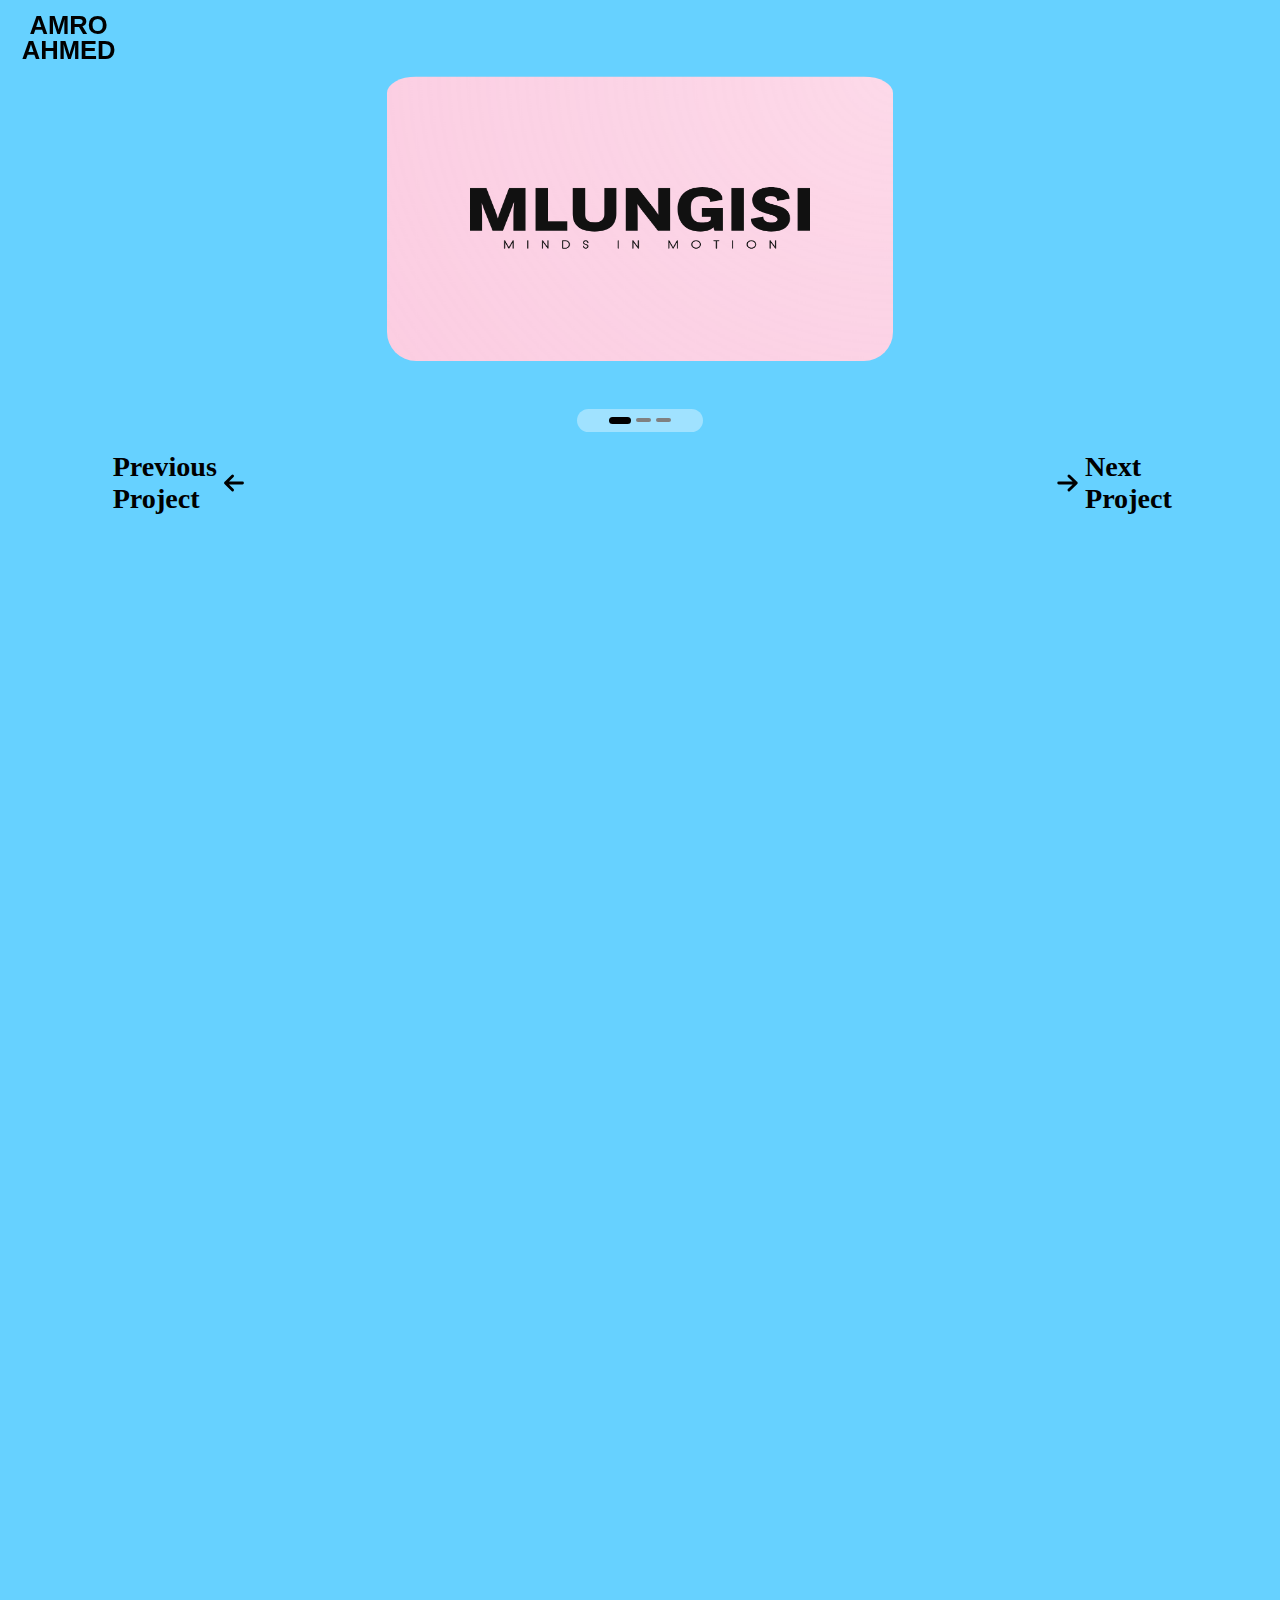
==== index.html @ e9b0912d "Work on carousel" ====
<!DOCTYPE html>
<html lang="en">

<head>
    <meta charset="UTF-8">
    <meta name="viewport" content="width=device-width, initial-scale=1.0">
    <title>Document</title>
    <link rel="stylesheet" href="./CSS/homePage.css">
    <script type="module"> import { loadNavbar } from "../JavaScript/navigationBar.js"
        loadNavbar("Home")
    </script>
    <link rel="stylesheet" href="./CSS/navigationBar.css">
    <link rel="stylesheet" href="./CSS/generalStyling.css">
    <script src="./Javascript/cursor.js" defer></script>
    <script src="./Javascript/carousel.js" defer></script>
    <!-- <script src="./Javascript/overview.js" defer></script> -->
</head>

<body>
    <header>
        <div id="name-section">
            <h1 id="name-logo">Amro Ahmed</h1>
        </div>
        <nav id="nav-bar">

        </nav>
    </header>

    <main>
        <svg xmlns="http://www.w3.org/2000/svg" class="goo" version="1.1" width="100%">
            <defs>
                <filter id="goo">
                    <feGaussianBlur in="SourceGraphic" stdDeviation="6" result="blur"></feGaussianBlur>
                    <feColorMatrix in="blur" mode="matrix" values="1 0 0 0 0  0 1 0 0 0  0 0 1 0 0  0 0 0 35 -15"
                        result="goo"></feColorMatrix>
                    <feComposite in="SourceGraphic" in2="goo" operator="atop"></feComposite>
                </filter>
            </defs>
        </svg>

        <div id="cursor"></div>

        <section id="hero-section">
            <div id="project-display">
                <img src="./Images/Mlungisi Logo.png" alt="Preview image of the project" id="preview-image">
                <div id="carousel-dots">

                </div>
            </div>
            <div id="navigation-buttons">

                <div id="previous-button">
                    <h2 id="previous-text">Previous Project</h2>
                    <img src="./Images/Left Arrow.svg" alt="Arrow pointing towards the left" id="left-arrow">
                </div>

                <div id="next-button">
                    <img src="./Images/Right Arrow.svg" alt="Arrow pointing towards the right" id="right-arrow">
                    <h2 id="next-text">Next Project</h2>
                </div>
            </div>
        </section>

        <section id="portfolio-display">
            <!-- <div id="overview">
                <div id="mini-preview"></div>
                <div id="overview-scrollbar"></div>
            </div> -->

        </section>
    </main>
</body>

</html>
---- CSS/homePage.css ----
body {
    overflow-x: hidden;
}

main {
    height: 200rem;
    overflow-y: auto;
}

#main-heading {
    font-size: 12vw;
    color: #000000;
}

#hero-section {
    display: flex;  
    align-items: center;
    flex-direction: column;
}

#overview {
    position: fixed;
    top: 0;
    left: 0;
    width: 12%;
    height: 60%;
    background-color: rgba(0, 0, 0, 0.1); 
    border-radius: 5px;
    z-index: 1000;
    overflow: hidden;
    box-shadow: 0 0 10px rgba(0, 0, 0, 0.2);
}

#mini-preview {
    position: absolute;
    top: 0;
    left: 0;
    width: 100%;
    height: 100%;
    background-image: url('../Images/Screenshot\ Test.png'); 
    background-size: contain; 
    background-repeat: no-repeat;
    background-position: top left;
    opacity: 0.5; 
}

#overview-scrollbar {
    position: absolute;
    width: 100%;
    background-color: rgba(0, 0, 0, 0.3);
    border-radius: 5px;
    transition: background-color 0.3s ease;
    z-index: 1; 
}


#overview-scrollbar:hover {
    background-color: rgba(0, 0, 0, 0.5);
}

#previous-text {
    transition: opacity 0.3s ease;
    opacity: 1;
    font-size: 2.2vw;
    margin-left: 24%;
}

#next-text {
    transition: opacity 0.3s ease;
    opacity: 1;
    font-size: 2.2vw;
    margin-right: 20%;
}

#navigation-buttons {
    display: flex;               
    justify-content: space-between; 
    align-items: center;           
    width: 90vw;                   
    margin: 0 auto;               
    padding: 0 5%;         
    position: relative;
    top: 5vh;       
}

#previous-button,
#next-button {
    display: flex;
    justify-content: space-between;
    align-items: center;
    width: 15%;                     
    height: 12vh;                    
    border-radius: 20px;             
    transition: width 0.5s ease;     
}

#previous-button:hover,
#next-button:hover {
    width: 20%;  
}

#previous-button:hover #previous-text,
#next-button:hover #next-text {
    opacity: 0;
}

#previous-button:hover #left-arrow,
#next-button:hover #right-arrow {
    transform: translateX(-180%);   
}

#left-arrow,
#right-arrow {
    width: 20%;
    transition: transform 0.5s ease;  
}

#previous-button:hover #left-arrow {
    transform: translateX(-180%);  
}

#next-button:hover #right-arrow {
    transform: translateX(180%);   
}

#carousel-dots{
    display: flex;
    justify-content: center;
    align-items: center;
    background-color:#ffffff61;
    position: relative;
    top: 15%;
    width: 20%;
    height: 13%;
    gap: 4%;
    border-radius: 20px;
}


#project-display {
    width: 50%;
    height: 25vw;
    display: flex;
    justify-content: center;
    align-items: center;
    flex-direction: column;
}

.dot-placeholder{
    background-color: rgb(0, 0, 0);
    width: 12%;
    height: 17%;
    border-radius: 20px;
    position: relative;
    transition: width 0.5s ease, height 0.5s ease;
}

#preview-image{
    width: 80%;
    aspect-ratio: 16 / 9;
    padding-top: 2%;
    border-radius: 29px;
}
---- CSS/navigationBar.css ----
#nav-bar{
    display: grid;
    width: 20%;
    position: relative;
    margin-right: 0;
    padding-right: 0;
}

#nav-bar ul{
    list-style: none;
    display: flex;
}

.navBarOption{
    position: relative;
    display: flex;
    border-radius: 24px;
    width: 39%;
    height: 40px;
    justify-content: center;
    align-items: center;
    animation: loadOption 0.5s ease forwards;
}

.navBarOption a{
    text-decoration: none;
    color: black;
}

header{
    position: sticky;
    top: 0; 
    z-index: 1000; 
    display: flex;
    margin: 0;
    padding: 0 ;
}


.make-wider {
    animation: makeWider 0.5s ease forwards;
}

@keyframes loadOption{
    from {
        top: 50px;
    }
    to {
        top: 0px;
    }
}

@keyframes makeWider{
    from {
        width: 38px;
        background-color: rgb(0, 0, 0);
    }
    to {
        width: 80%;
        background-color: pink;
    }
}


.navLogo {
    height: 60px; /* Adjust the height as needed */
    margin-left: auto; /* Push logo to the right */
    padding-right: 3%;
}

#name-logo{
    width: 12%;
    font-size: 2vw;
    margin: 0;
    padding: 0;
}

#name-section{
    padding-top: 1%;
    width: 80%;
}
---- CSS/generalStyling.css ----
::-webkit-scrollbar {
    width: 12px; 
    height: 12px; 
}

::-webkit-scrollbar-track {
    border-radius: 10px; 
}

::-webkit-scrollbar-thumb {
    background: linear-gradient(to bottom, #000000, #000000, #000000); 
    border-radius: 10px; 
}

body{
    background-color: #66d1ff;
    cursor: none;  
    margin-top: 0;
}

:root {
    --cursor-size: 28px;
    --bg: #9af5b1;
  }
  
  #cursor {
    position: fixed;
    top: calc(var(--cursor-size) * -0.5);
    left:  calc(var(--cursor-size) * -0.5);
    pointer-events: none;
    mix-blend-mode: difference;  
    filter: url(#goo);
    z-index: 10000;
  }
  
  .cursor-circle {
    position: absolute;
    top: 0;
    left: 0;
    width: var(--cursor-size);
    height: var(--cursor-size);
    border-radius: var(--cursor-size);
    background: var(--bg);
    transform-origin: center center;
  }
  
  
  h1 {
    margin: 0;
    padding: 50px;
    text-align: center;
    font-size: 48px;
    line-height: 1;
    font-family: sans-serif;
    text-transform: uppercase;
    user-select: none;
  }
  
  .goo {
    display: none;
  }
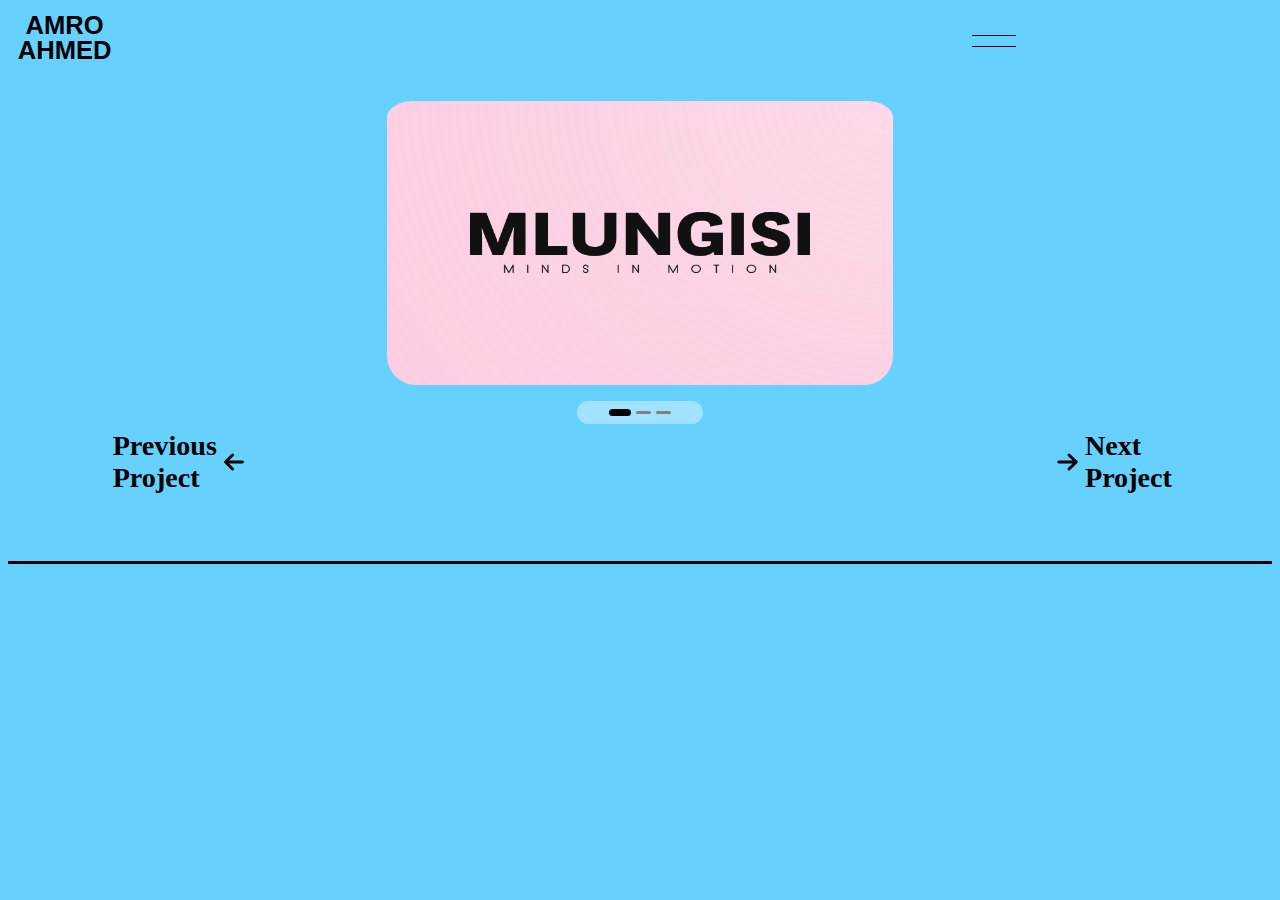
==== commit 1619bd85: "Began working on burger menu" ====
--- a/index.html
+++ b/index.html
@@ -20,6 +20,15 @@
     <header>
         <div id="name-section">
             <h1 id="name-logo">Amro Ahmed</h1>
+        </div>
+        <div id="burger-menu">
+            <svg id="burger-svg" width="84" height="84" viewBox="0 0 84 84" fill="none" xmlns="http://www.w3.org/2000/svg">
+                <g id="Frame 1">
+                <line id="bottom-line" x1="20" y1="35.5" x2="64" y2="35.5"/>
+                <line id="top-line" x1="20" y1="46.5" x2="64" y2="46.5"/>
+                </g>
+            </svg>
+                
         </div>
         <nav id="nav-bar">
 
@@ -59,7 +68,16 @@
                     <h2 id="next-text">Next Project</h2>
                 </div>
             </div>
+
         </section>
+
+        <footer>
+            <div id="socials-section">
+                <div id="email-icon">
+
+                </div>
+            </div>
+        </footer>
 
         <section id="portfolio-display">
             <!-- <div id="overview">
--- a/CSS/homePage.css
+++ b/CSS/homePage.css
@@ -3,8 +3,11 @@
 }
 
 main {
-    height: 200rem;
-    overflow-y: auto;
+    overflow-y: scroll;
+    overflow-x: hidden;
+    height: 86vh;
+    margin-bottom: 0;
+    padding-bottom: 0;
 }
 
 #main-heading {
@@ -80,7 +83,7 @@
     margin: 0 auto;               
     padding: 0 5%;         
     position: relative;
-    top: 5vh;       
+    top: 0vh;       
 }
 
 #previous-button,
@@ -129,7 +132,7 @@
     align-items: center;
     background-color:#ffffff61;
     position: relative;
-    top: 15%;
+    top: 5%;
     width: 20%;
     height: 13%;
     gap: 4%;
@@ -153,6 +156,7 @@
     border-radius: 20px;
     position: relative;
     transition: width 0.5s ease, height 0.5s ease;
+    z-index: 20;
 }
 
 #preview-image{
@@ -160,4 +164,18 @@
     aspect-ratio: 16 / 9;
     padding-top: 2%;
     border-radius: 29px;
+}
+
+footer{
+    border-top: solid;
+    height: 15%;
+    width: 100%;
+    position: relative;
+    top: 5vh;
+}
+
+.icon-image{
+    padding-top: 0.5%;
+    width: 5%;
+    background: pink;
 }--- a/CSS/navigationBar.css
+++ b/CSS/navigationBar.css
@@ -1,5 +1,6 @@
 #nav-bar{
-    display: grid;
+    display: flex;
+    flex-direction: column;
     width: 20%;
     position: relative;
     margin-right: 0;
--- a/CSS/generalStyling.css
+++ b/CSS/generalStyling.css
@@ -21,6 +21,7 @@
 :root {
     --cursor-size: 28px;
     --bg: #9af5b1;
+    --black: #000000;
   }
   
   #cursor {
@@ -59,4 +60,22 @@
   .goo {
     display: none;
   }                                         
-            +            
+  #top-line, #bottom-line{
+    stroke: var(--black);
+    transition: all 0.5s ease;
+    transform-origin: center;
+  }
+
+  #burger-svg:hover #top-line{
+    transform: rotate(-90deg);
+  }
+
+  #burger-svg:hover ~ #nav-bar {
+    opacity: 1;
+  }
+
+  #nav-bar{
+    transition: opacity 0.5s ease;
+    opacity: 0;
+  }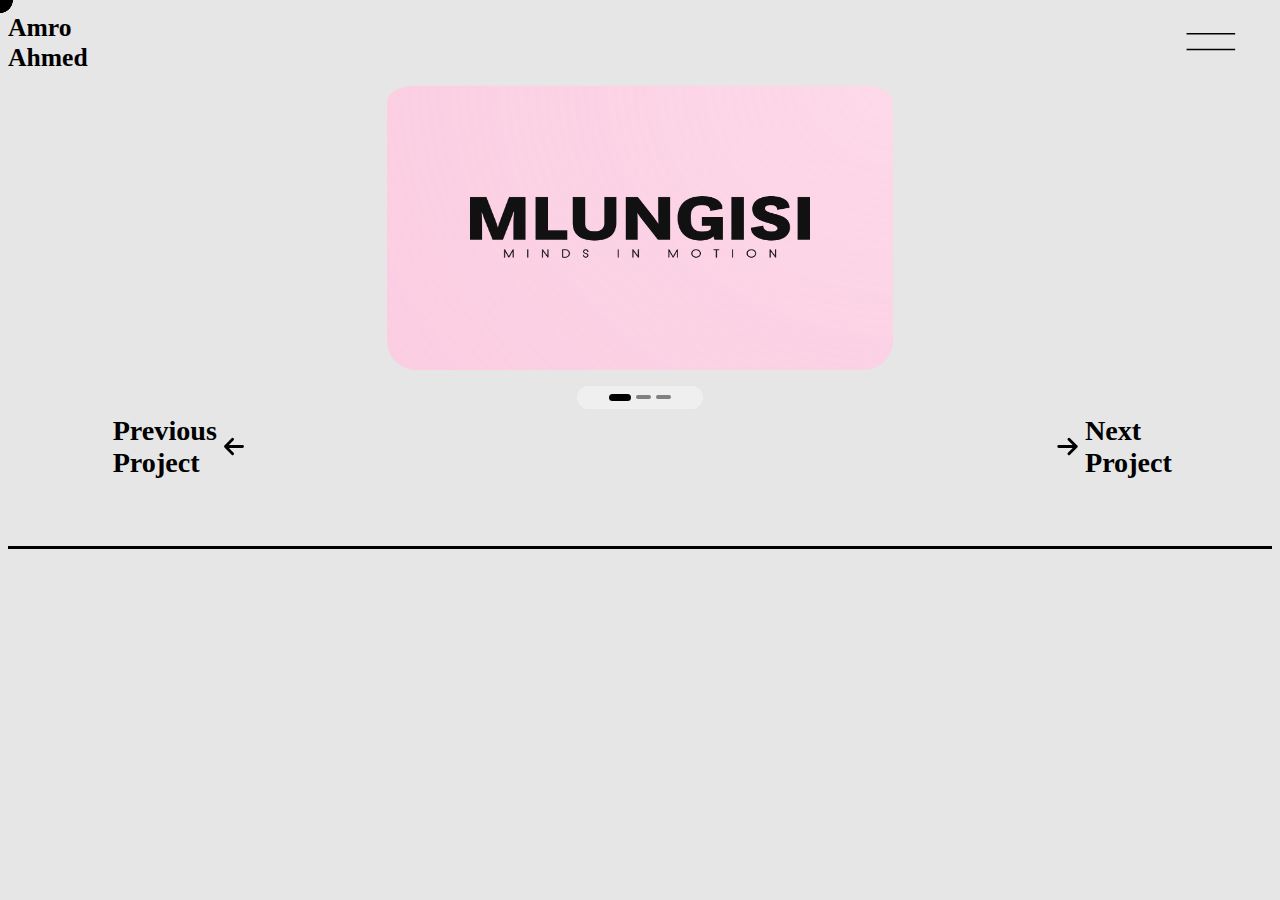
==== commit 8623ff84: "Page Layout" ====
--- a/index.html
+++ b/index.html
@@ -4,16 +4,15 @@
 <head>
     <meta charset="UTF-8">
     <meta name="viewport" content="width=device-width, initial-scale=1.0">
-    <title>Document</title>
+    <title>Projects</title>
     <link rel="stylesheet" href="./CSS/homePage.css">
     <script type="module"> import { loadNavbar } from "../JavaScript/navigationBar.js"
-        loadNavbar("Home")
+        loadNavbar("Projects")
     </script>
     <link rel="stylesheet" href="./CSS/navigationBar.css">
     <link rel="stylesheet" href="./CSS/generalStyling.css">
     <script src="./Javascript/cursor.js" defer></script>
     <script src="./Javascript/carousel.js" defer></script>
-    <!-- <script src="./Javascript/overview.js" defer></script> -->
 </head>
 
 <body>
@@ -22,17 +21,17 @@
             <h1 id="name-logo">Amro Ahmed</h1>
         </div>
         <div id="burger-menu">
-            <svg id="burger-svg" width="84" height="84" viewBox="0 0 84 84" fill="none" xmlns="http://www.w3.org/2000/svg">
+            <svg id="burger-svg" width="120" height="120" viewBox="0 0 84 84" fill="none" xmlns="http://www.w3.org/2000/svg">
                 <g id="Frame 1">
-                <line id="bottom-line" x1="20" y1="35.5" x2="64" y2="35.5"/>
-                <line id="top-line" x1="20" y1="46.5" x2="64" y2="46.5"/>
+                <line id="bottom-line" x1="20" y1="35.5" x2="54" y2="35.5"/>
+                <line id="top-line" x1="20" y1="46.5" x2="54" y2="46.5"/>
                 </g>
             </svg>
+            <nav id="nav-bar">
+    
+            </nav>
                 
         </div>
-        <nav id="nav-bar">
-
-        </nav>
     </header>
 
     <main>
@@ -78,14 +77,6 @@
                 </div>
             </div>
         </footer>
-
-        <section id="portfolio-display">
-            <!-- <div id="overview">
-                <div id="mini-preview"></div>
-                <div id="overview-scrollbar"></div>
-            </div> -->
-
-        </section>
     </main>
 </body>
 
--- a/CSS/generalStyling.css
+++ b/CSS/generalStyling.css
@@ -13,14 +13,19 @@
 }
 
 body{
-    background-color: #66d1ff;
-    cursor: none;  
+    background-color: #e6e6e6;
+    cursor: none; 
     margin-top: 0;
+}
+
+#cursor-circle{
+  width: 100%;
+  height: 100%;
 }
 
 :root {
     --cursor-size: 28px;
-    --bg: #9af5b1;
+    --bg: #e6e6e6;
     --black: #000000;
   }
   
@@ -45,33 +50,32 @@
     transform-origin: center center;
   }
   
-  
-  h1 {
-    margin: 0;
-    padding: 50px;
-    text-align: center;
-    font-size: 48px;
-    line-height: 1;
-    font-family: sans-serif;
-    text-transform: uppercase;
-    user-select: none;
-  }
-  
+
   .goo {
     display: none;
-  }                                         
+  }                
+  
+  #burger-menu{
+    width: 20%;
+  }
             
+  #burger-svg{
+    position: absolute;
+    top: -23%;
+    left: 91%;
+  }
+
   #top-line, #bottom-line{
     stroke: var(--black);
     transition: all 0.5s ease;
     transform-origin: center;
   }
 
-  #burger-svg:hover #top-line{
+  #burger-menu:hover #top-line{
     transform: rotate(-90deg);
   }
 
-  #burger-svg:hover ~ #nav-bar {
+  #burger-menu:hover #nav-bar{
     opacity: 1;
   }
 
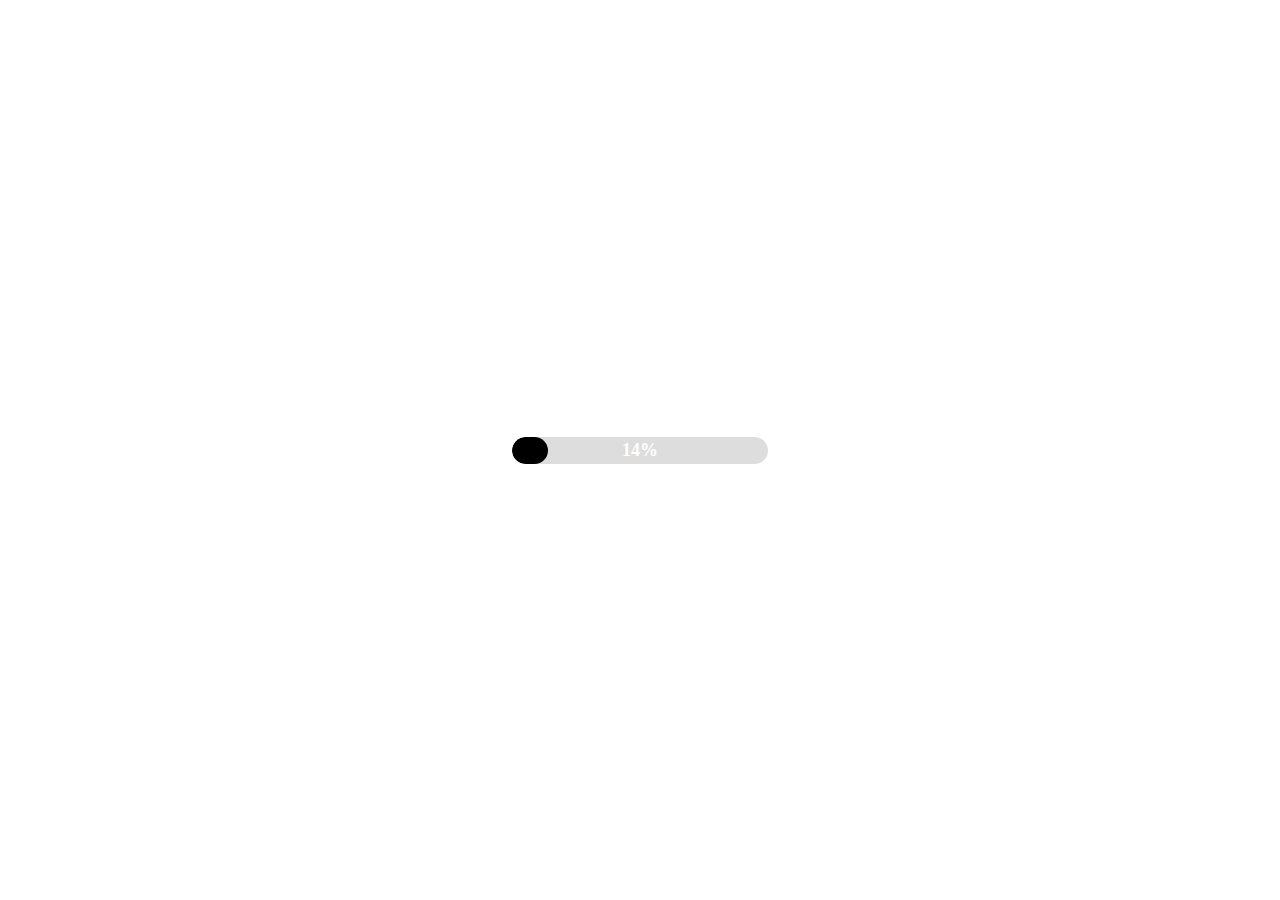
==== commit c28de70e: "Update" ====
--- a/index.html
+++ b/index.html
@@ -4,18 +4,30 @@
 <head>
     <meta charset="UTF-8">
     <meta name="viewport" content="width=device-width, initial-scale=1.0">
-    <title>Projects</title>
+    <title>Amro Ahmed</title>
     <link rel="stylesheet" href="./CSS/homePage.css">
-    <script type="module"> import { loadNavbar } from "../JavaScript/navigationBar.js"
+    <script type="module"> import { loadNavbar } from "./JavaScript/navigationBar.js"
         loadNavbar("Projects")
     </script>
     <link rel="stylesheet" href="./CSS/navigationBar.css">
     <link rel="stylesheet" href="./CSS/generalStyling.css">
     <script src="./Javascript/cursor.js" defer></script>
     <script src="./Javascript/carousel.js" defer></script>
+    <script src="./Javascript/landingAnimtion.js" defer></script>
+    <link rel="icon" href="./Images/Website Logo.png" type="image/x-icon">
 </head>
 
 <body>
+    <div id="loading-screen">
+        <div id="progress-container">
+          <div id="progress-bar"></div>
+          <span id="percentage-text">0%</span>
+        </div>
+        <svg id="signature-svg" width="246" height="66" viewBox="0 0 246 66" fill="none" xmlns="http://www.w3.org/2000/svg">
+            <path id="signature" d="M12.8 65C13.4002 58.9985 16.3231 52.1868 19.7333 47.3556C27.3342 36.5877 35.9057 24.566 46.3111 16.2889C51.9265 11.8222 60.1615 6.22281 65.9111 13.8889C72.3247 22.4404 72.9706 36.4123 72.0444 46.6C71.7868 49.434 70.787 58.1497 73.7778 59.8445C77.6018 62.0114 89.0454 52.8111 91.9111 51.3111C105.395 44.2534 118.204 50.5111 132.267 50.5111C140.488 50.5111 148.827 46.9 156.178 43.5778C160.103 41.804 171.831 39.2477 173.022 34.2444C174.505 28.018 150.555 25.4159 147.733 25.1778C116.097 22.5084 85.5015 29.2012 54.7556 35.4C42.5437 37.8621 30.3078 40.2231 18.1334 42.8667C13.1988 43.9382 8.00908 45.8 2.8889 45.8C-0.296608 45.8 3.42277 44.9154 4.44445 44.6445C29.8958 37.8949 56.0592 33.391 81.8667 28.2445C119.393 20.7608 156.759 12.402 194.489 5.97779C210.859 3.19047 228.173 -0.416926 244.8 1.80002" stroke="black" stroke-width="2" stroke-linecap="round"/>
+            </svg>
+      </div>
+
     <header>
         <div id="name-section">
             <h1 id="name-logo">Amro Ahmed</h1>
@@ -50,10 +62,11 @@
 
         <section id="hero-section">
             <div id="project-display">
-                <img src="./Images/Mlungisi Logo.png" alt="Preview image of the project" id="preview-image">
+                <img src="./Images/Ferrari Symbol.png" alt="Preview image of the project" id="preview-image">
                 <div id="carousel-dots">
 
                 </div>
+                <div id="instructions-text">Select a project to view it's details</div>
             </div>
             <div id="navigation-buttons">
 
@@ -69,15 +82,22 @@
             </div>
 
         </section>
+    </main>
 
-        <footer>
-            <div id="socials-section">
-                <div id="email-icon">
-
-                </div>
+    <footer>
+        <div id="socials-section">
+            
+            <div id="email-icon" class="icons">
+                <img src="./Images/Email Icon.png" alt="Email icon" class="icon-image">
             </div>
-        </footer>
-    </main>
+            <div id="linkdin-icon" class="icons"> 
+                <img src="./Images/LinkedIn Icon.png" alt="LinkedIn icon" class="icon-image">
+            </div>
+            <div id="github-icon" class="icons">
+                <img src="./Images/Github Icon.png" alt="Github icon" class="icon-image">
+            </div>
+        </div>
+    </footer>
 </body>
 
 </html>--- a/CSS/homePage.css
+++ b/CSS/homePage.css
@@ -1,13 +1,16 @@
 body {
-    overflow-x: hidden;
+    overflow: hidden;
 }
 
 main {
     overflow-y: scroll;
     overflow-x: hidden;
-    height: 86vh;
+    width: 100vw;
+    height: 78vh;
     margin-bottom: 0;
     padding-bottom: 0;
+    position: relative;
+    display: none;
 }
 
 #main-heading {
@@ -79,15 +82,14 @@
     display: flex;               
     justify-content: space-between; 
     align-items: center;           
-    width: 90vw;                   
+    width: 60vw;                   
     margin: 0 auto;               
     padding: 0 5%;         
     position: relative;
     top: 0vh;       
 }
 
-#previous-button,
-#next-button {
+#previous-button{
     display: flex;
     justify-content: space-between;
     align-items: center;
@@ -95,6 +97,18 @@
     height: 12vh;                    
     border-radius: 20px;             
     transition: width 0.5s ease;     
+    animation: loadFromLeft 1s ease-out;
+}
+
+#next-button {
+    display: flex;
+    justify-content: space-between;
+    align-items: center;
+    width: 15%;                     
+    height: 12vh;                    
+    border-radius: 20px;             
+    transition: width 0.5s ease;     
+    animation: loadFromRight 1s ease-out;
 }
 
 #previous-button:hover,
@@ -142,7 +156,7 @@
 
 #project-display {
     width: 50%;
-    height: 25vw;
+    height: 24.88vw;
     display: flex;
     justify-content: center;
     align-items: center;
@@ -160,22 +174,162 @@
 }
 
 #preview-image{
-    width: 80%;
+    width: 75%;
     aspect-ratio: 16 / 9;
     padding-top: 2%;
     border-radius: 29px;
+    transition: opacity 0.3s ease, filter 0.5s ease;
 }
 
 footer{
     border-top: solid;
-    height: 15%;
+    height: 11vh;
     width: 100%;
     position: relative;
-    top: 5vh;
 }
 
 .icon-image{
     padding-top: 0.5%;
-    width: 5%;
-    background: pink;
+    width: 2vw;
+    height: 5vh;
+    aspect-ratio: 16/9;
+}
+
+#target-text{
+    position: absolute;
+    z-index: 1000;
+    top: 20vh;
+    font-size: 3vw;
+    font-weight: 700;
+    transition: all 0.5s ease;
+    pointer-events: none;
+    margin: 0;
+    padding: 0;
+    opacity: 0;
+    color: rgb(193, 193, 193);
+    text-shadow: 
+    2px 2px 0px rgba(0, 0, 0, 0.5), /* top-left shadow */
+    -2px -2px 0px rgba(0, 0, 0, 0.5), /* bottom-right shadow */
+    2px -2px 0px rgba(0, 0, 0, 0.5), /* bottom-left shadow */
+    -2px 2px 0px rgba(0, 0, 0, 0.5); /* top-right shadow */
+}
+
+#socials-section{
+    height: 100%;
+    display: flex;
+    justify-content: center;
+    align-items: center;
+    gap: 2vw;
+}
+
+.icons{
+    transition: all 0.3s ease;
+}
+
+#loading-screen {
+    position: fixed;
+    top: 0;
+    left: 0;
+    width: 100%;
+    height: 100%;
+    background-color: rgba(255, 255, 255, 1);
+    display: flex;
+    justify-content: center;
+    align-items: center;
+    z-index: 9999; 
+  }
+  
+  #progress-container {
+    position: relative;
+    width: 20%;
+    height: 3vh;
+    background-color: #ddd;
+    border-radius: 25px;
+    overflow: hidden;
+  }
+  
+  #progress-bar {
+    height: 100%;
+    background-color: #000000;
+    width: 0%; 
+    transition: width 0.3s ease;
+    border-radius: 25px;
+  }
+  
+  #percentage-text {
+    position: absolute;
+    top: 50%;
+    left: 50%;
+    transform: translate(-50%, -50%);
+    font-size: 18px;
+    font-weight: bold;
+    color: white;
+  }
+  
+  #signature {
+    stroke-dasharray: 661.2579345703125;
+    stroke-dashoffset: 661.2579345703125;
+    animation: sign 1s linear forwards; 
+  }
+  
+  @keyframes sign {
+    0% {
+      stroke-dashoffset: 661.2579345703125; 
+    }
+    30% {
+      stroke-dashoffset: 400; 
+    }
+    100% {
+      stroke-dashoffset: 0;    
+    }
+  }
+  
+  .icons{
+    animation: loadFromTop 1s ease-out;
+  }
+
+  #signature-svg {
+    display: none;
+  }
+  
+  #signature-svg.complete {
+    display: block; 
+  }
+  
+  #instructions-text{
+    position: relative;
+    top: 5vh;
+  }
+
+@keyframes loadFromLeft {
+    0% {
+        transform: translateX(-100%);
+        opacity: 0;
+    }
+    100% {
+        transform: translateX(0);
+        opacity: 1;
+    }
+}
+
+@keyframes loadFromRight {
+    0% {
+        transform: translateX(100%);
+        opacity: 0;
+    }
+    100% {
+        transform: translateX(0);
+        opacity: 1;
+    }
+}
+
+@keyframes loadFromTop {
+    0% {
+        transform: translateY(100%);
+        opacity: 0;
+    }
+    100% {
+        transform: translateY(0);
+        opacity: 1;
+    }
 }